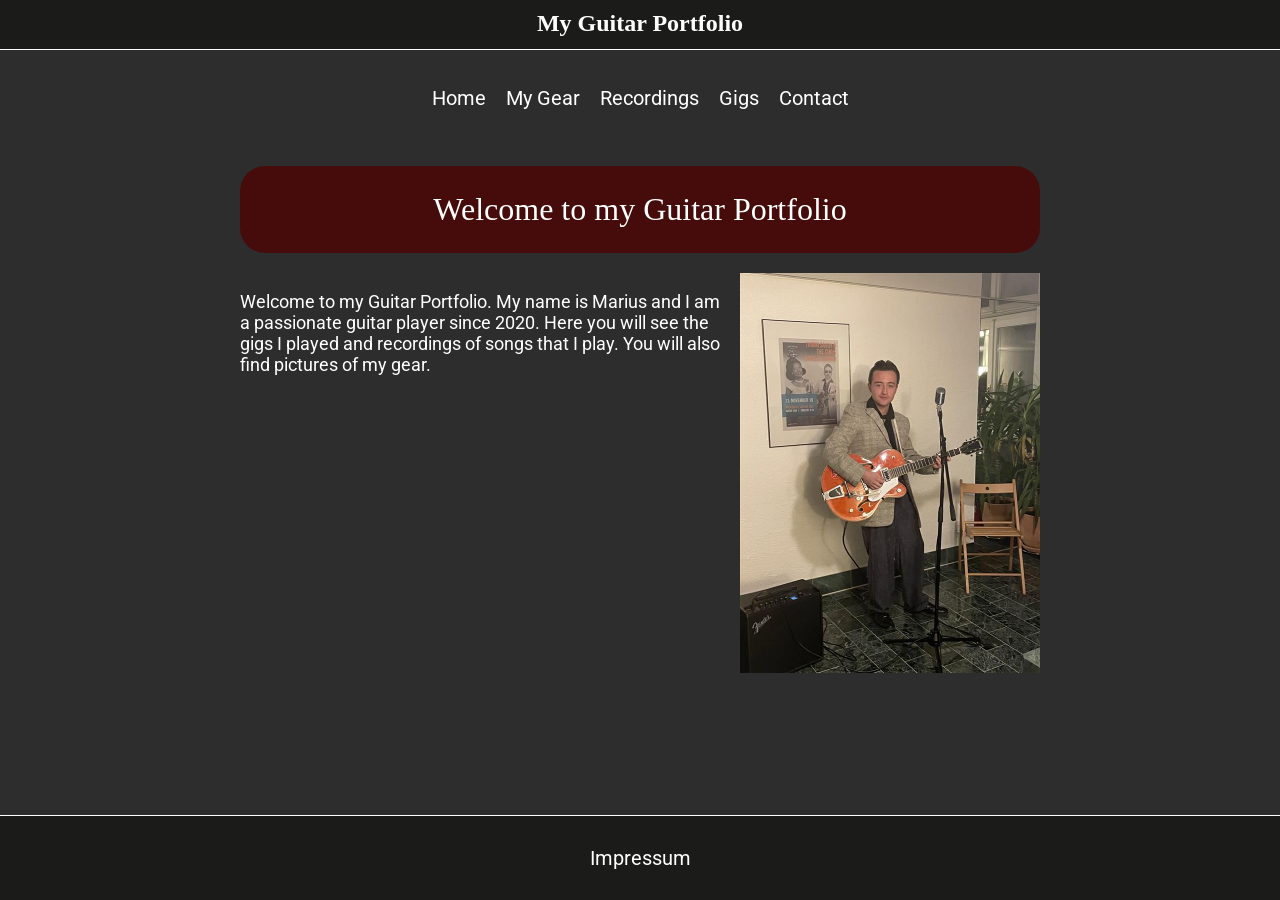
==== index.html @ 6ae8e7f8 "Website nearly finished" ====
<!DOCTYPE html>
<html lang="de">
<head>
    <meta charset="UTF-8">
    <meta name="viewport" content="width=device-width, initial-scale=1.0">
    <title>My Guitar Portfolio</title>
    <link rel="stylesheet" href="main.css">
    <link rel="icon" href="img/favicon.ico" type="image/x-icon">
    <link rel="preconnect" href="https://fonts.googleapis.com">
    <link rel="preconnect" href="https://fonts.gstatic.com" crossorigin>
    <link href="https://fonts.googleapis.com/css2?family=Fontdiner+Swanky&family=Roboto:ital,wght@0,100..900;1,100..900&display=swap" rel="stylesheet">
    <script src="script.js"></script>
</head>
<body>
    <header>
        <div class="logo">My Guitar Portfolio</div>
    </header>
    <nav>
        <div class="hamburger" onclick="toggleMenu()">
            <div class="bar"></div>
            <div class="bar"></div>
            <div class="bar"></div>
        </div>
        <ul id="menu">
            <li><a href="index.html">Home</a></li>
            <li><a href="gear.html">My Gear</a></li>
            <li><a href="recordings.html">Recordings</a></li>
            <li><a href="gigs.html">Gigs</a></li>
            <li><a href="contact.html">Contact</a></li>
        </ul>
    </nav>
    <main>
        <div class="hero">Welcome to my Guitar Portfolio</div>
        <div class="content">
            <div class="text">
                <p>Welcome to my Guitar Portfolio. My name is Marius and I am a passionate guitar player since 2020. Here
                you will see the gigs I played and recordings of songs that I play. You will also find pictures
                of my gear.</p>
            </div>
            <div class="image">
                <img src="../img/home_pic.jpg" alt="Guitar Image" style="width:100%;">
            </div>
        </div>
    </main>
    <footer>
        <p id="myBtn" class="impressum">Impressum</p>
    </footer>

    <div id="myModal" class="modal">
        <div class="modal-content">
            <span class="close ">x</span>
            <h1>Impressum</h1>
            <h2>Marius Morf</h2>
            <h3>Adress:</h3>
            <p>Amtmerswil 2, 3184 Wünnewil</p>
            <h3>Contact:</h3>
            Phone: +41 77 422 82 62 <br> Email: mmo159388@stud.gibb.ch
            <h3>Owner:</h3>
            Marius Morf
            <h3>Images and text:</h3>
            All images are from mine
        </div>
    </div>

    <script>
        function toggleMenu() {
            document.getElementById('menu').classList.toggle('active');
        }
    </script>
</body>
</html>
---- main.css ----
body {
    font-family: Arial, sans-serif;
    margin: 0;
    padding: 0;
    background: #2D2D2D;
    color: #ffff;
    min-height: 100vh;
    display: flex;
    flex-direction: column;
}

header {
    background: #1B1B19;
    padding: 10px;
    text-align: center;
    border-bottom: 1px solid #ffff;
    font-family: "Fontdiner Swanky", serif;
    min-height: 50px;
}

.logo {
    font-size: 24px;
    font-weight: bold;
}

nav {
    display: flex;
    justify-content: center;
    margin: 20px 0;
}

nav ul {
    list-style: none;
    padding: 0;
    display: flex;
}

nav li {
    margin: 0 10px;
}

nav a {
    text-decoration: none;
    color: #ffff;
    font-family: "Roboto", sans-serif;
    font-size: 1.25rem;
}

nav a:hover {
    color: #FF6600;
    transition: color 0.3s;
}

.image img:hover {
    transform: scale(1.05);
    transition: transform 0.3s;
}
.hamburger {
    display: none;
    cursor: pointer;
}

.bar {
    width: 25px;
    height: 3px;
    background: #333;
    margin: 5px;
}

main {
    max-width: 1200px;
    margin: 0 auto;
    padding: 20px;
    text-align: center;
    flex: 1;
}

.hero {
    background: #460C0B;
    padding: 25px;
    font-size: 2rem;
    margin-bottom: 20px;
    font-family: "Fontdiner Swanky", serif;
    border-radius: 25px;
}

.content {
    display: flex;
    justify-content: center;
    align-items: flex-start;
    margin: 0 auto;
    max-width: 800px;
    gap: 20px;
}

.text {
    flex: 1;
    text-align: left;
}

.image {
    flex: 1;
    max-width: 300px;
}

.image img {
    width: 100%;
    height: auto;
}

footer {
    text-align: center;
    padding: 10px;
    background: #1B1B19;
    border-top: 1px solid #ffff;
    min-height: 50px;
}

footer p {
    text-decoration: none;
    color: #ffff;
    transition: color 0.3s;
    font-size: 1.25rem;
}

footer p:hover {
    color: #FF6600;
}

p {
    font-family: "Roboto", sans-serif;
    font-size: 1.125rem;
}

/* Image Gallery */
div.gallery {
    border: 1px solid #ccc;
}

div.gallery:hover {
    border: 1px solid #777;
}

div.gallery img {
    width: 100%;
    height: 300px;
    object-fit: cover;
    border-radius: 8px;
    object-position: center;
}

div.desc {
    padding: 15px;
    text-align: center;
}

* {
    box-sizing: border-box;
}

.responsive {
    padding: 0 6px;
    float: left;
    width: 24.99999%;
}

/* Table */

th, td {
    font-family: "Roboto", sans-serif;
}

.styled-table {
    border-collapse: collapse;
    margin: 25px 0;
    font-size: 0.9em;
    font-family: "Roboto", sans-serif;
    min-width: 400px;
    box-shadow: 0 0 20px rgba(0, 0, 0, 0.3);
}

.styled-table thead tr {
    background-color: #460C0B;
    color: #ffffff;
    text-align: left;
}

.styled-table th, .styled-table td {
    padding: 12px 15px;
}

.styled-table tbody tr {
    border-bottom: 1px solid #dddddd;
}

.styled-table tbody tr:nth-of-type(even) {
    background-color: #333333;
}

.styled-table tbody tr:last-of-type {
    border-bottom: 2px solid #460C0B;
}

/* Form */

input[type=text], input[type=email], select, textarea {
    width: 100%;
    padding: 12px;
    border: 1px solid #ccc;
    border-radius: 4px;
    box-sizing: border-box;
    margin-top: 6px;
    margin-bottom: 16px;
    resize: vertical;
}

input[type=submit] {
    background-color: #460C0B;
    color: white;
    padding: 12px 20px;
    border: none;
    border-radius: 4px;
    cursor: pointer;
}

input[type=submit]:hover {
    background-color: #c7221f;
}

.form {
    border-radius: 5px;
    background-color: #696969;
    padding: 20px;
}

/*

#contact-form {
    text-align: center;
    position: relative;
    margin-top: 30px;
}

#contact-form input, #contact-form textarea {
    background: #333333;
    border: 0 none;
    border-radius: 12px;
    box-shadow: 0 0 15px 1px rgba(0, 0, 0, 0.3);
    padding: 20px 30px;
    box-sizing: border-box;
    width: 80%;
    margin: 0 10%;
    position: relative;
}

#contact-form .submit-button {
    background: #460C0B;
}

#contact-form label {
    margin-top: 30px;
}

*/

/* Font */

.fontdiner-swanky-regular {
    font-family: "Fontdiner Swanky", serif;
    font-weight: 400;
    font-style: normal;
}


.roboto-main {
             font-family: "Roboto", sans-serif;
             font-optical-sizing: auto;
             font-weight: 300;
             font-style: normal;
             font-variation-settings:
                     "wdth" 100;
}

/* Modal */

.modal {
    display: none;
    position: fixed;
    z-index: 1;
    left: 0;
    top: 0;
    width: 100%;
    height: 100%;
    overflow: auto;
    background-color: rgba(0, 0, 0, 0.5);
    backdrop-filter: blur(8px);
    -webkit-backdrop-filter: blur(8px);
}

.modal-content {
    background-color: #460C0B;
    margin: 10% auto;
    padding: 30px;
    border: 2px solid #ffff;
    width: 80%;
    max-width: 600px;
    border-radius: 25px;
    box-shadow: 0 10px 40px rgba(0, 0, 0, 0.4);
}

.close {
    color: black;
    float: right;
    font-size: 29px;
    font-weight: bold;
}

.close:hover,
.close:focus {
    color: black;
    text-decoration: none;
    cursor: pointer;
}

/* Responsive */

@media (max-width: 600px) {
    nav ul {
        display: none;
        flex-direction: column;
    }
    nav ul.active {
        display: flex;
    }
    .hamburger {
        display: block;
    }

    .content {
        flex-direction: column;
        align-items: center;
    }
    .image {
        max-width: 100%;
    }
    .responsive {
        width: 49.99999%;
        margin: 6px 0;
    }
}

@media screen and (max-width: 600px) {
    .nav a:not(:first-child) { display: none; }
    .nav a.icon {
        float: right;
        display: block;
    }
}
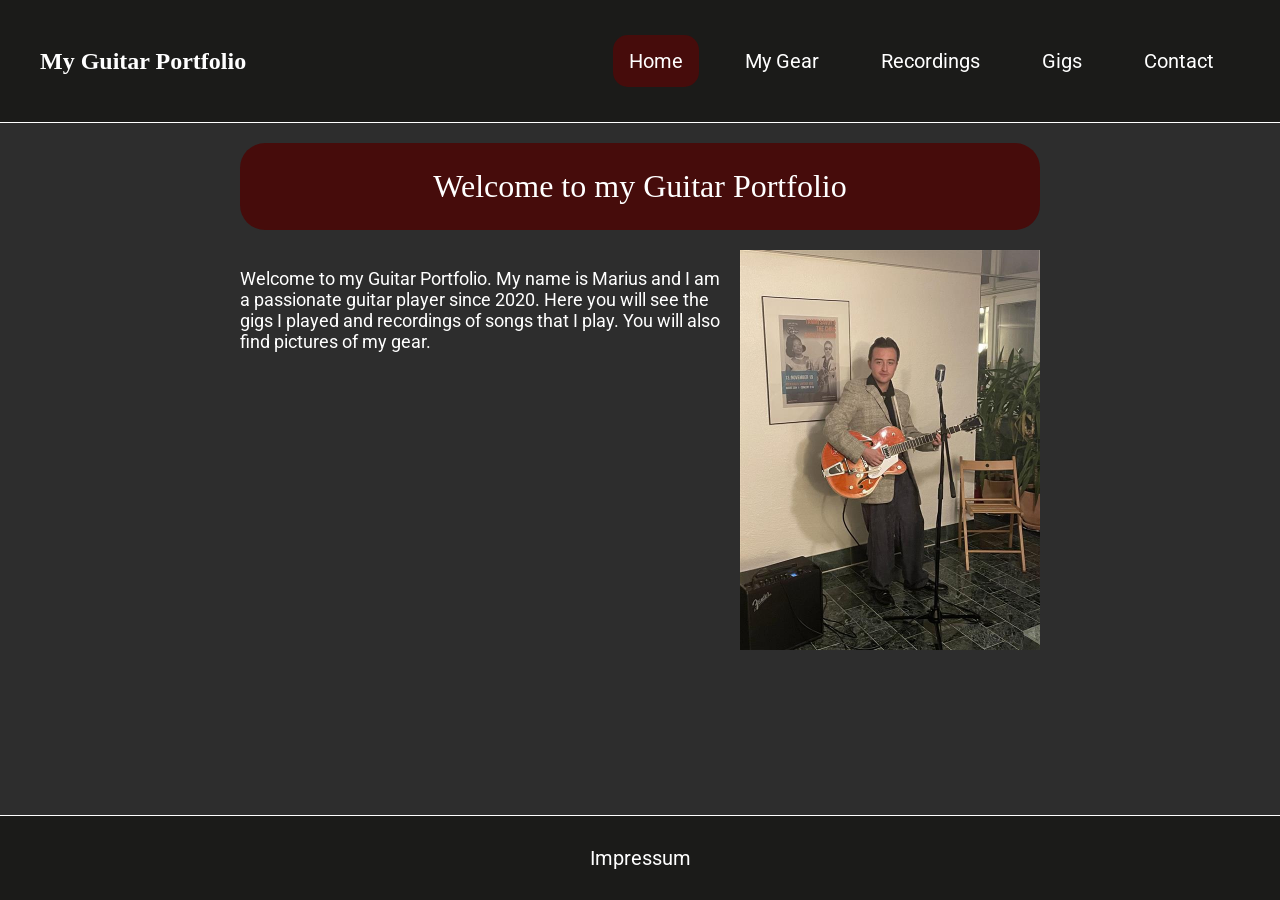
==== commit 667f6dfb: "Made changes" ====
--- a/index.html
+++ b/index.html
@@ -5,7 +5,6 @@
     <meta name="viewport" content="width=device-width, initial-scale=1.0">
     <title>My Guitar Portfolio</title>
     <link rel="stylesheet" href="main.css">
-    <link rel="icon" href="img/favicon.ico" type="image/x-icon">
     <link rel="preconnect" href="https://fonts.googleapis.com">
     <link rel="preconnect" href="https://fonts.gstatic.com" crossorigin>
     <link href="https://fonts.googleapis.com/css2?family=Fontdiner+Swanky&family=Roboto:ital,wght@0,100..900;1,100..900&display=swap" rel="stylesheet">
@@ -13,22 +12,26 @@
 </head>
 <body>
     <header>
-        <div class="logo">My Guitar Portfolio</div>
+        <div class="header-content">
+            <div class="logo">My Guitar Portfolio</div>
+
+            <div class="hamburger" onclick="toggleMenu()">
+                <div class="bar"></div>
+                <div class="bar"></div>
+                <div class="bar"></div>
+            </div>
+
+            <nav>
+                <ul id="menu">
+                    <li><a href="index.html" class="active">Home</a></li>
+                    <li><a href="gear.html">My Gear</a></li>
+                    <li><a href="recordings.html">Recordings</a></li>
+                    <li><a href="gigs.html">Gigs</a></li>
+                    <li><a href="contact.html">Contact</a></li>
+                </ul>
+            </nav>
+        </div>
     </header>
-    <nav>
-        <div class="hamburger" onclick="toggleMenu()">
-            <div class="bar"></div>
-            <div class="bar"></div>
-            <div class="bar"></div>
-        </div>
-        <ul id="menu">
-            <li><a href="index.html">Home</a></li>
-            <li><a href="gear.html">My Gear</a></li>
-            <li><a href="recordings.html">Recordings</a></li>
-            <li><a href="gigs.html">Gigs</a></li>
-            <li><a href="contact.html">Contact</a></li>
-        </ul>
-    </nav>
     <main>
         <div class="hero">Welcome to my Guitar Portfolio</div>
         <div class="content">
--- a/main.css
+++ b/main.css
@@ -11,44 +11,41 @@
 
 header {
     background: #1B1B19;
-    padding: 10px;
-    text-align: center;
     border-bottom: 1px solid #ffff;
+    position: relative;
+    padding: 15px 20px;
+    min-height: 70px;
+}
+
+.header-content {
+    max-width: 1200px;
+    margin: 0 auto;
+    display: flex;
+    align-items: center;
+    justify-content: space-between;
+    flex-wrap: wrap;
+}
+
+.logo {
     font-family: "Fontdiner Swanky", serif;
-    min-height: 50px;
-}
-
-.logo {
-    font-size: 24px;
+    font-size: 1.8rem;
     font-weight: bold;
-}
-
-nav {
-    display: flex;
-    justify-content: center;
-    margin: 20px 0;
-}
-
-nav ul {
-    list-style: none;
-    padding: 0;
-    display: flex;
-}
-
-nav li {
-    margin: 0 10px;
-}
-
-nav a {
-    text-decoration: none;
     color: #ffff;
-    font-family: "Roboto", sans-serif;
-    font-size: 1.25rem;
-}
-
-nav a:hover {
-    color: #FF6600;
-    transition: color 0.3s;
+}
+
+.hamburger {
+    display: none;
+    flex-direction: column;
+    cursor: pointer;
+    z-index: 10;
+}
+
+.bar {
+    width: 30px;
+    height: 4px;
+    background: #ffff;
+    margin: 4px 0;
+    transition: 0.3s;
 }
 
 .image img:hover {
@@ -132,7 +129,52 @@
     font-size: 1.125rem;
 }
 
-/* Image Gallery */
+/* Nav Bar */
+
+.logo {
+    font-size: 24px;
+    font-weight: bold;
+}
+
+nav {
+    display: flex;
+    justify-content: center;
+    margin: 20px 0;
+}
+
+nav ul {
+    list-style: none;
+    padding: 0;
+    margin: 0;
+    display: flex;
+    gap: 10px;
+}
+
+nav li {
+    margin: 0 10px;
+}
+
+nav a {
+    text-decoration: none;
+    color: #ffff;
+    font-family: "Roboto", sans-serif;
+    font-size: 1.25rem;
+    padding: 14px 16px;
+    display: block;
+}
+
+nav a:hover {
+    color: #FF6600;
+    transition: color 0.3s;
+}
+
+nav a.active {
+    background-color: #460C0B;
+    color: white;
+    border-radius: 15px;
+}
+
+/* ================ IMAGE GALLERY ===================== */
 div.gallery {
     border: 1px solid #ccc;
 }
@@ -164,7 +206,7 @@
     width: 24.99999%;
 }
 
-/* Table */
+/* ==================== TABLE ======================= */
 
 th, td {
     font-family: "Roboto", sans-serif;
@@ -201,7 +243,7 @@
     border-bottom: 2px solid #460C0B;
 }
 
-/* Form */
+/* =================== FORM ============================== */
 
 input[type=text], input[type=email], select, textarea {
     width: 100%;
@@ -233,37 +275,7 @@
     padding: 20px;
 }
 
-/*
-
-#contact-form {
-    text-align: center;
-    position: relative;
-    margin-top: 30px;
-}
-
-#contact-form input, #contact-form textarea {
-    background: #333333;
-    border: 0 none;
-    border-radius: 12px;
-    box-shadow: 0 0 15px 1px rgba(0, 0, 0, 0.3);
-    padding: 20px 30px;
-    box-sizing: border-box;
-    width: 80%;
-    margin: 0 10%;
-    position: relative;
-}
-
-#contact-form .submit-button {
-    background: #460C0B;
-}
-
-#contact-form label {
-    margin-top: 30px;
-}
-
-*/
-
-/* Font */
+/* ======================= FONT ======================== */
 
 .fontdiner-swanky-regular {
     font-family: "Fontdiner Swanky", serif;
@@ -281,7 +293,7 @@
                      "wdth" 100;
 }
 
-/* Modal */
+/* ========================== MODAL ========================= */
 
 .modal {
     display: none;
@@ -322,18 +334,40 @@
     cursor: pointer;
 }
 
-/* Responsive */
-
-@media (max-width: 600px) {
+/* ============================ MOBILE =========================== */
+
+@media (max-width: 768px) {
+    .hamburger {
+        display: flex;
+    }
+
     nav ul {
         display: none;
         flex-direction: column;
+        width: 100%;
+        background: #1B1B19;
+        position: absolute;
+        top: 100%;
+        left: 0;
+        padding: 15px 0;
+        border-top: 1px solid #FFFF;
+        box-shadow: 0 4px 8px rgba(0, 0, 0, 0.4);
+        z-index: 15;
     }
     nav ul.active {
         display: flex;
     }
-    .hamburger {
-        display: block;
+
+    header {
+        min-height: 70px;
+    }
+
+    header:has(ul.active) {
+        min-height: 260px;
+    }
+
+    main {
+        margin-top: 20px;
     }
 
     .content {
@@ -347,12 +381,4 @@
         width: 49.99999%;
         margin: 6px 0;
     }
-}
-
-@media screen and (max-width: 600px) {
-    .nav a:not(:first-child) { display: none; }
-    .nav a.icon {
-        float: right;
-        display: block;
-    }
 }
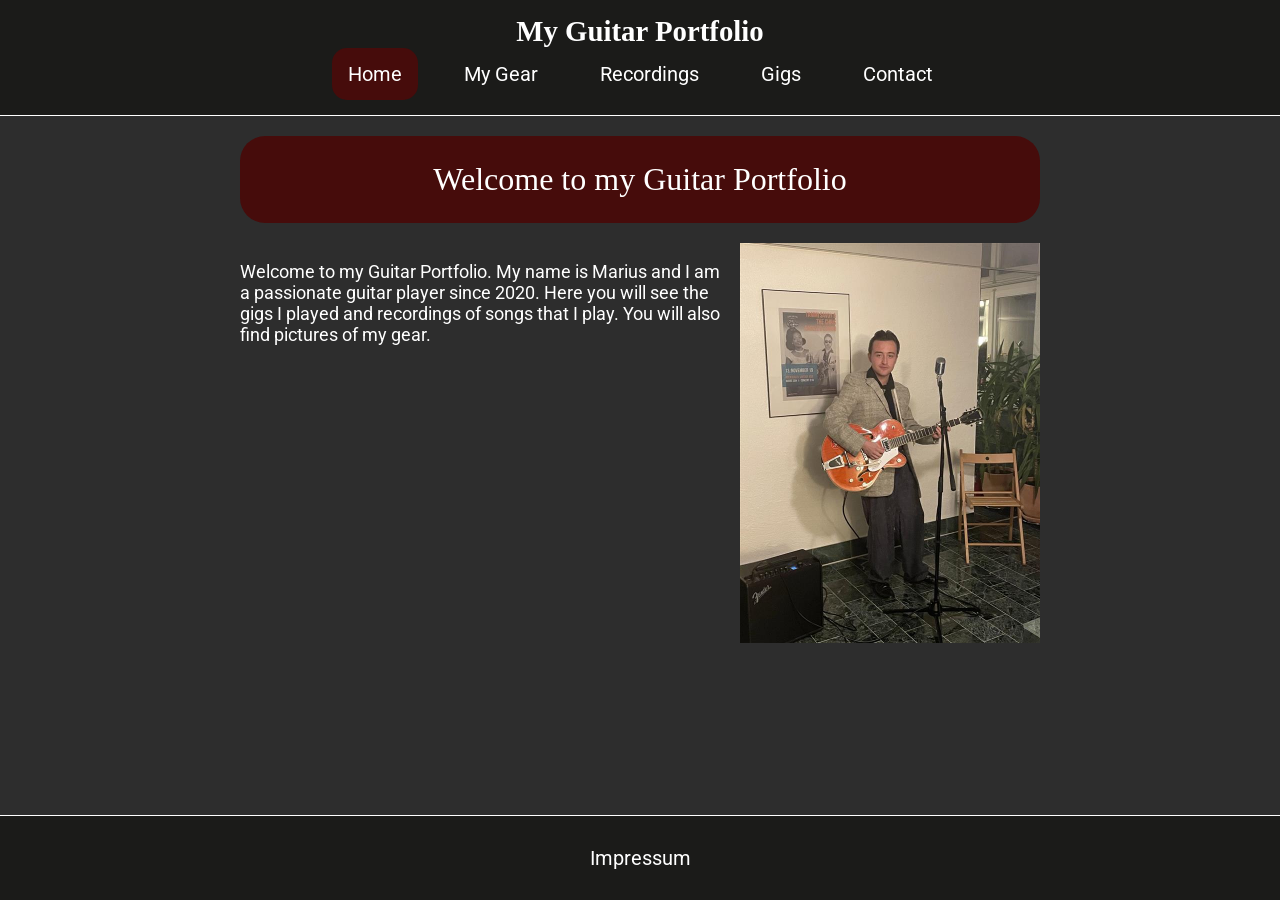
==== commit 7d7d65cd: "Removed address from impressum for privacy" ====
--- a/index.html
+++ b/index.html
@@ -8,7 +8,6 @@
     <link rel="preconnect" href="https://fonts.googleapis.com">
     <link rel="preconnect" href="https://fonts.gstatic.com" crossorigin>
     <link href="https://fonts.googleapis.com/css2?family=Fontdiner+Swanky&family=Roboto:ital,wght@0,100..900;1,100..900&display=swap" rel="stylesheet">
-    <script src="script.js"></script>
 </head>
 <body>
     <header>
@@ -41,7 +40,7 @@
                 of my gear.</p>
             </div>
             <div class="image">
-                <img src="../img/home_pic.jpg" alt="Guitar Image" style="width:100%;">
+                <img src="../img/home_pic.jpg" alt="Marius with guitar and amp">
             </div>
         </div>
     </main>
@@ -54,17 +53,15 @@
             <span class="close ">x</span>
             <h1>Impressum</h1>
             <h2>Marius Morf</h2>
-            <h3>Adress:</h3>
-            <p>Amtmerswil 2, 3184 Wünnewil</p>
-            <h3>Contact:</h3>
-            Phone: +41 77 422 82 62 <br> Email: mmo159388@stud.gibb.ch
             <h3>Owner:</h3>
             Marius Morf
-            <h3>Images and text:</h3>
-            All images are from mine
+            <h3>Copyright:</h3>
+            All images and recordings on this website were created or photographed by me and are protected by copyright.
+            Any use, reproduction or distribution without my prior written consent is not permitted.
         </div>
     </div>
 
+    <script src="script.js"></script>
     <script>
         function toggleMenu() {
             document.getElementById('menu').classList.toggle('active');
--- a/main.css
+++ b/main.css
@@ -1,67 +1,26 @@
+* {
+    box-sizing: border-box;
+}
+
+:root {
+    --color-primary: #460C0B;
+    --color-bg-dark: #1B1B19;
+    --color-bg-main: #2D2D2D;
+}
+
 body {
-    font-family: Arial, sans-serif;
     margin: 0;
     padding: 0;
-    background: #2D2D2D;
-    color: #ffff;
+    background: var(--color-bg-main);
+    color: white;
     min-height: 100vh;
     display: flex;
     flex-direction: column;
-}
-
-header {
-    background: #1B1B19;
-    border-bottom: 1px solid #ffff;
-    position: relative;
-    padding: 15px 20px;
-    min-height: 70px;
-}
-
-.header-content {
-    max-width: 1200px;
-    margin: 0 auto;
-    display: flex;
-    align-items: center;
-    justify-content: space-between;
-    flex-wrap: wrap;
-}
-
-.logo {
-    font-family: "Fontdiner Swanky", serif;
-    font-size: 1.8rem;
-    font-weight: bold;
-    color: #ffff;
-}
-
-.hamburger {
-    display: none;
-    flex-direction: column;
-    cursor: pointer;
-    z-index: 10;
-}
-
-.bar {
-    width: 30px;
-    height: 4px;
-    background: #ffff;
-    margin: 4px 0;
-    transition: 0.3s;
+    font-family: "Roboto", sans-serif;
 }
 
 .image img:hover {
     transform: scale(1.05);
-    transition: transform 0.3s;
-}
-.hamburger {
-    display: none;
-    cursor: pointer;
-}
-
-.bar {
-    width: 25px;
-    height: 3px;
-    background: #333;
-    margin: 5px;
 }
 
 main {
@@ -73,7 +32,7 @@
 }
 
 .hero {
-    background: #460C0B;
+    background: var(--color-primary);
     padding: 25px;
     font-size: 2rem;
     margin-bottom: 20px;
@@ -103,19 +62,20 @@
 .image img {
     width: 100%;
     height: auto;
+    transition: transform 0.3s;
 }
 
 footer {
     text-align: center;
     padding: 10px;
-    background: #1B1B19;
-    border-top: 1px solid #ffff;
+    background: var(--color-bg-dark);
+    border-top: 1px solid white;
     min-height: 50px;
 }
 
 footer p {
     text-decoration: none;
-    color: #ffff;
+    color: white;
     transition: color 0.3s;
     font-size: 1.25rem;
 }
@@ -129,17 +89,70 @@
     font-size: 1.125rem;
 }
 
-/* Nav Bar */
+.sounds {
+    flex: 1;
+    text-align: left;
+}
+
+.song {
+    margin-bottom: 20px;
+}
+
+.song h3 {
+    font-family: "Fontdiner Swanky", serif;
+    font-size: 1rem;
+    margin-bottom: 8px;
+    color: white;
+}
+
+audio {
+    width: 100%;
+}
+
+/* ================= HEADER & NAVIGATION =============== */
+
+header {
+    background: var(--color-bg-dark);
+    border-bottom: 1px solid white;
+    position: relative;
+    padding: 15px 20px;
+    min-height: 70px;
+}
+
+.header-content {
+    max-width: 1200px;
+    margin: 0 auto;
+    display: flex;
+    flex-direction: column;
+    align-items: center;
+}
 
 .logo {
-    font-size: 24px;
+    font-family: "Fontdiner Swanky", serif;
+    font-size: 1.8rem;
     font-weight: bold;
+    color: white;
+}
+
+.hamburger {
+    display: none;
+    flex-direction: column;
+    cursor: pointer;
+    z-index: 10;
+}
+
+.bar {
+    width: 30px;
+    height: 4px;
+    background: white;
+    margin: 4px 0;
+    transition: 0.3s;
 }
 
 nav {
+    width: 100%;
     display: flex;
     justify-content: center;
-    margin: 20px 0;
 }
 
 nav ul {
@@ -156,25 +169,26 @@
 
 nav a {
     text-decoration: none;
-    color: #ffff;
+    color: white;
     font-family: "Roboto", sans-serif;
     font-size: 1.25rem;
     padding: 14px 16px;
     display: block;
+    transition: color 0.3s;
 }
 
 nav a:hover {
     color: #FF6600;
-    transition: color 0.3s;
 }
 
 nav a.active {
-    background-color: #460C0B;
+    background-color: var(--color-primary);
     color: white;
     border-radius: 15px;
 }
 
 /* ================ IMAGE GALLERY ===================== */
+
 div.gallery {
     border: 1px solid #ccc;
 }
@@ -196,14 +210,14 @@
     text-align: center;
 }
 
-* {
-    box-sizing: border-box;
+.gallery-container {
+    display: grid;
+    grid-template-columns: repeat(4, 1fr);
+    gap: 12px;
 }
 
 .responsive {
     padding: 0 6px;
-    float: left;
-    width: 24.99999%;
 }
 
 /* ==================== TABLE ======================= */
@@ -222,8 +236,8 @@
 }
 
 .styled-table thead tr {
-    background-color: #460C0B;
-    color: #ffffff;
+    background-color: var(--color-primary);
+    color: white;
     text-align: left;
 }
 
@@ -240,10 +254,14 @@
 }
 
 .styled-table tbody tr:last-of-type {
-    border-bottom: 2px solid #460C0B;
+    border-bottom: 2px solid var(--color-primary);
 }
 
 /* =================== FORM ============================== */
+
+input, textarea, select {
+    font-family: "Roboto", sans-serif;
+}
 
 input[type=text], input[type=email], select, textarea {
     width: 100%;
@@ -257,7 +275,7 @@
 }
 
 input[type=submit] {
-    background-color: #460C0B;
+    background-color: var(--color-primary);
     color: white;
     padding: 12px 20px;
     border: none;
@@ -275,22 +293,39 @@
     padding: 20px;
 }
 
+.error-msg {
+    color: #FF4444;
+    font-size: 0.875rem;
+    margin-top: -10px;
+    margin-bottom: 10px;
+    display: none;
+}
+
+.success-msg {
+    background-color: #2A5C2A;
+    color: white;
+    padding: 15px;
+    border-radius: 8px;
+    text-align: center;
+    font-size: 1rem;
+    margin-top: 15px;
+    display: none;
+}
+
 /* ======================= FONT ======================== */
 
 .fontdiner-swanky-regular {
     font-family: "Fontdiner Swanky", serif;
+    font-optical-sizing: auto;
     font-weight: 400;
     font-style: normal;
 }
 
-
 .roboto-main {
-             font-family: "Roboto", sans-serif;
-             font-optical-sizing: auto;
-             font-weight: 300;
-             font-style: normal;
-             font-variation-settings:
-                     "wdth" 100;
+    font-family: "Roboto", sans-serif;
+    font-weight: 300;
+    font-style: normal;
+    font-variation-settings: "wdth" 100;
 }
 
 /* ========================== MODAL ========================= */
@@ -310,10 +345,10 @@
 }
 
 .modal-content {
-    background-color: #460C0B;
+    background-color: var(--color-primary);
     margin: 10% auto;
     padding: 30px;
-    border: 2px solid #ffff;
+    border: 2px solid white;
     width: 80%;
     max-width: 600px;
     border-radius: 25px;
@@ -321,7 +356,7 @@
 }
 
 .close {
-    color: black;
+    color: white;
     float: right;
     font-size: 29px;
     font-weight: bold;
@@ -329,7 +364,7 @@
 
 .close:hover,
 .close:focus {
-    color: black;
+    color: #FF6600;
     text-decoration: none;
     cursor: pointer;
 }
@@ -345,25 +380,28 @@
         display: none;
         flex-direction: column;
         width: 100%;
-        background: #1B1B19;
-        position: absolute;
-        top: 100%;
-        left: 0;
+        background: var(--color-bg-dark);
         padding: 15px 0;
-        border-top: 1px solid #FFFF;
-        box-shadow: 0 4px 8px rgba(0, 0, 0, 0.4);
-        z-index: 15;
-    }
+        border-top: 1px solid white;
+    }
+
+    nav {
+        width: 100%;
+    }
+
     nav ul.active {
         display: flex;
     }
 
-    header {
-        min-height: 70px;
-    }
-
-    header:has(ul.active) {
-        min-height: 260px;
+    .header-content {
+        flex-direction: row;
+        justify-content: space-between;
+        align-items: flex-start;
+        flex-wrap: wrap;
+    }
+
+    .logo {
+        text-align: left;
     }
 
     main {
@@ -375,10 +413,15 @@
         align-items: center;
     }
     .image {
+        width: 100%;
         max-width: 100%;
     }
+
+    .gallery-container {
+        grid-template-columns: repeat(2, 1fr);
+    }
+
     .responsive {
-        width: 49.99999%;
-        margin: 6px 0;
+        margin: 0;
     }
 }
